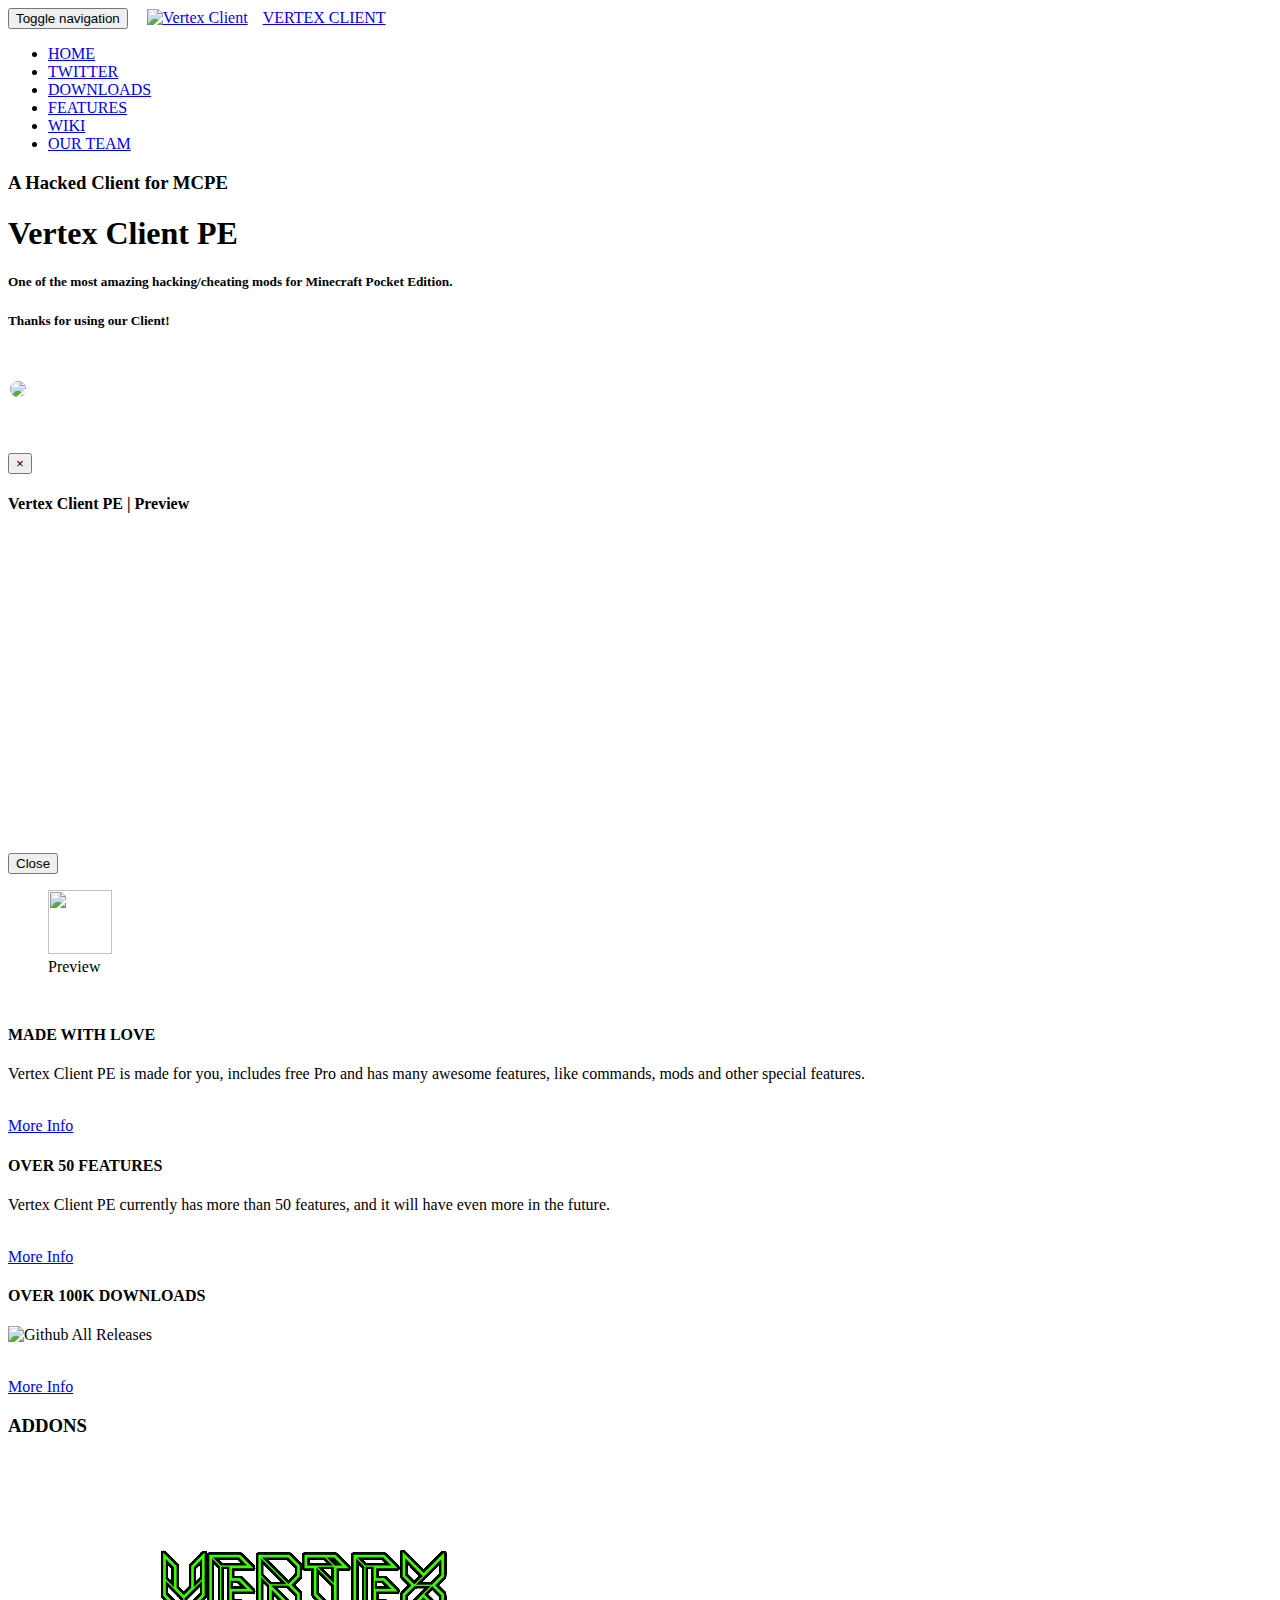
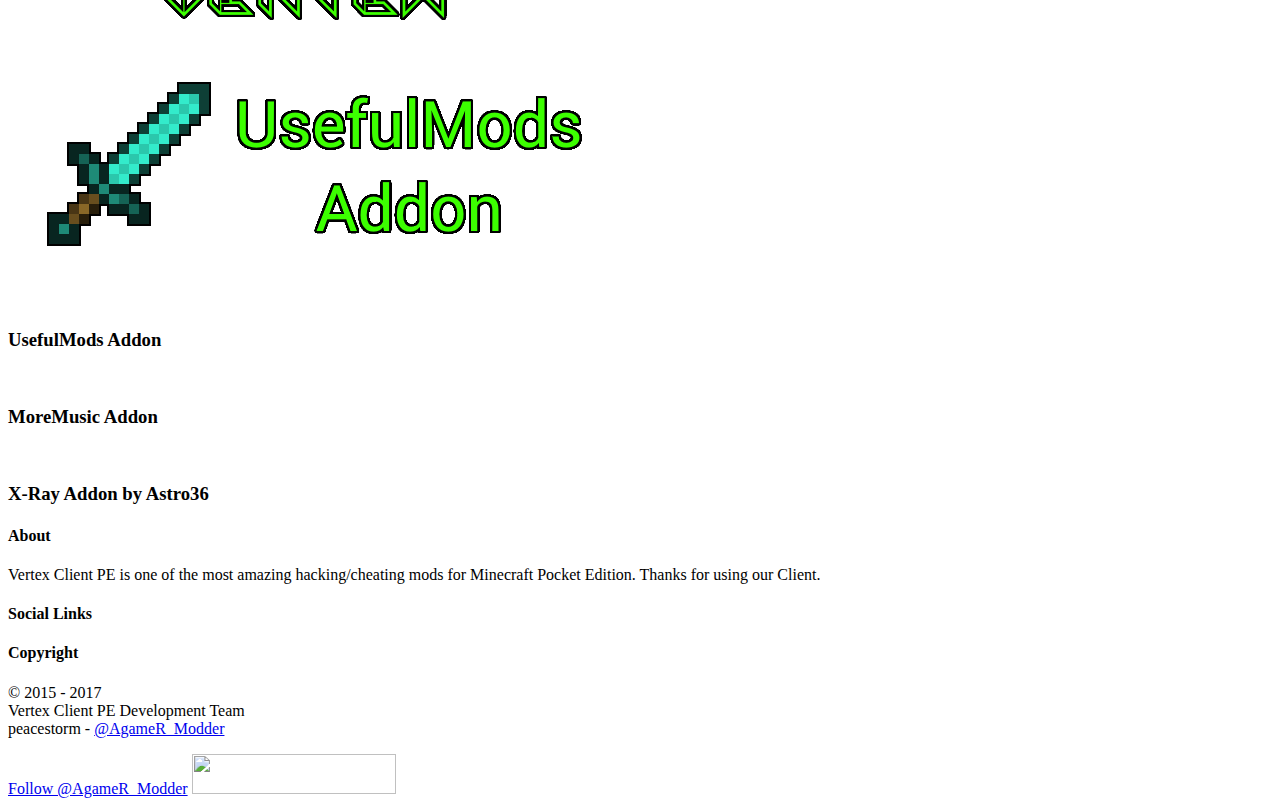
==== index.html @ 974b1dcc "Fix the bug" ====
<!DOCTYPE html>
<html lang="en">

<head>
    <meta charset="utf-8">
    <meta http-equiv="X-UA-Compatible" content="IE=edge">
    <meta name="viewport" content="width=device-width, initial-scale=1">

    <title>Vertex Client - Official Website | Home</title>

    <!-- Chrome, Firefox OS, Opera and Vivaldi -->
    <meta name="theme-color" content="#384452">
    <!-- Windows Phone -->
    <meta name="msapplication-navbutton-color" content="#384452">
    <!-- iOS Safari -->
    <meta name="apple-mobile-web-app-status-bar-style" content="#384452">

    <!-- Bootstrap core CSS -->
    <link href="assets/css/bootstrap.css" rel="stylesheet">

    <!-- Custom styles for this template -->
    <link href="assets/css/style.css" rel="stylesheet">
    <link href="assets/css/font-awesome.min.css" rel="stylesheet">

    <!-- Just for debugging purposes. Don't actually copy this line! -->
    <!--[if lt IE 9]><script src="../../assets/js/ie8-responsive-file-warning.js"></script><![endif]-->

    <!-- HTML5 shim and Respond.js IE8 support of HTML5 elements and media queries -->
    <!--[if lt IE 9]>
      <script src="https://oss.maxcdn.com/libs/html5shiv/3.7.0/html5shiv.js"></script>
      <script src="https://oss.maxcdn.com/libs/respond.js/1.4.2/respond.min.js"></script>
    <![endif]-->
</head>

<body>

    <!-- Fixed navbar -->
    <div class="navbar navbar-default navbar-fixed-top" role="navigation">
        <div class="container">
            <div class="navbar-header">
                <button type="button" class="navbar-toggle" data-toggle="collapse" data-target=".navbar-collapse">
                    <span class="sr-only">Toggle navigation</span>
                    <span class="icon-bar"></span>
                    <span class="icon-bar"></span>
                    <span class="icon-bar"></span>
                </button>
                <a class="navbar-brand" href="index.html" style="padding: 0; padding-left: 15px;"><img src="http://i.imgur.com/cUfxIth.png" alt="Vertex Client" style="margin-right: 15px; width: 50px; height: 50px;">VERTEX CLIENT</a>
            </div>
            <div class="navbar-collapse collapse navbar-right">
                <ul class="nav navbar-nav">
                    <li class="active"><a href="index.html">HOME</a></li>
                    <li><a href="https://twitter.com/VertexHX">TWITTER</a></li>
                    <li><a href="downloads.html">DOWNLOADS</a></li>
                    <li><a href="features.html">FEATURES</a></li>
                    <li><a href="https://github.com/Vertex-Client/Vertex-Client-PE/wiki">WIKI</a></li>
                    <li><a href="our-team.html">OUR TEAM</a></li>
                </ul>
            </div>
            <!--/.nav-collapse -->
        </div>
    </div>

    <!-- *****************************************************************************************************************
	 HEADERWRAP
	 ***************************************************************************************************************** -->
    <div id="headerwrap">
        <div class="container">
            <div class="row">
                <div class="col-lg-8 col-lg-offset-2">
                    <h3>A Hacked Client for MCPE</h3>
                    <h1>Vertex Client PE</h1>
                    <h5>One of the most amazing hacking/cheating mods for Minecraft Pocket Edition.</h5>
                    <h5>Thanks for using our Client!</h5>
                </div>
                <div class="col-lg-8 col-lg-offset-2 himg" style="margin-top: 50px; margin-bottom: 50px;">
                    <img src="http://i.imgur.com/ivgl01j.png" class="img-responsive" style="border: 2px solid #fff; border-radius: 20px;">
                </div>
                <div class="modal fade" id="videoModal" tabindex="-1" role="dialog" aria-labelledby="videoModalLabel" aria-hidden="true">
                    <div class="modal-dialog" role="document">
                        <div class="modal-content">
                            <div class="modal-header">
                                <button type="button" class="close" data-dismiss="modal" aria-label="Close">
                              <span aria-hidden="true">&times;</span>
                            </button>
                                <h4 class="modal-title" id="videoModalLabel">Vertex Client PE | Preview</h4>
                            </div>
                            <div class="modal-body">
                                <iframe width="100%" height="315px" src="https://www.youtube.com/embed/videoseries?list=PLuSVss2c5gJUh0cPza1mr4v6IYGd6njgE" frameborder="0" allowfullscreen></iframe>
                            </div>
                            <div class="modal-footer">
                                <button type="button" class="btn btn-primary" data-dismiss="modal">Close</button>
                            </div>
                        </div>
                    </div>
                </div>
                <div class="col-lg-8 col-lg-offset-2" style="margin-bottom: 50px;">
                    <figure>
                        <img src="http://axiscorporate.com/es/wp-content/themes/axisweb/images/iconos/youtubeCircle.png" class="img-responsive" width="64px" height="64px" data-toggle="modal" data-target="#videoModal">
                        <figcaption>Preview</figcaption>
                    </figure>
                </div>
            </div>
            <!-- /row -->
        </div>
        <!-- /container -->
    </div>
    <!-- /headerwrap -->

    <!-- *****************************************************************************************************************
	 SERVICE LOGOS
	 ***************************************************************************************************************** -->
    <div id="service">
        <div class="container">
            <div class="row centered">
                <div class="col-md-4">
                    <i class="fa fa-heart-o"></i>
                    <h4>MADE WITH LOVE</h4>
                    <p>Vertex Client PE is made for you, includes free Pro and has many awesome features, like commands, mods and other special features.</p>
                    <p><br/><a href="https://github.com/Vertex-Client/Vertex-Client-PE/wiki" class="btn btn-theme">More Info</a></p>
                </div>
                <div class="col-md-4">
                    <i class="fa fa-flask"></i>
                    <h4>OVER 50 FEATURES</h4>
                    <p>Vertex Client PE currently has more than 50 features, and it will have even more in the future.</p>
                    <p><br/><a href="features.html" class="btn btn-theme">More Info</a></p>
                </div>
                <div class="col-md-4">
                    <i class="fa fa-trophy"></i>
                    <h4>OVER 100K DOWNLOADS</h4>
                    <p><img alt="Github All Releases" src="https://img.shields.io/github/downloads/Vertex-Client/Vertex-Client-PE/total.svg" style="height: 40px;"/></p>
                    <p><br/><a href="downloads.html" class="btn btn-theme">More Info</a></p>
                </div>
            </div>
        </div>
        <!--/container -->
    </div>
    <!--/service -->

    <!-- *****************************************************************************************************************
	 PORTFOLIO SECTION
	 ***************************************************************************************************************** -->
    <div id="portfoliowrap">
        <h3>ADDONS</h3>

        <div class="portfolio-centered">
            <div class="recentitems portfolio">
                <div class="portfolio-item graphic-design">
                    <div class="he-wrap tpl6">
                        <img src="http://Vertex-Client.github.io/bootstrap/img/usefulmods.png" alt="">
                        <div class="he-view">
                            <div class="bg a0" data-animate="fadeIn">
                                <h3 class="a1" data-animate="fadeInDown">UsefulMods Addon</h3>
                                <a data-rel="prettyPhoto" href="http://Vertex-Client.github.io/bootstrap/img/usefulmods.png" class="dmbutton a2" data-animate="fadeInUp"><i class="fa fa-search"></i></a>
                                <a href="https://github.com/Vertex-Client/Vertex-Client-PE-UsefulMods-Addon/releases" class="dmbutton a2" data-animate="fadeInUp"><i class="fa fa-link"></i></a>
                            </div>
                            <!-- he bg -->
                        </div>
                        <!-- he view -->
                    </div>
                    <!-- he wrap -->
                </div>
                <!-- end col-12 -->
				<div class="portfolio-item graphic-design">
                    <div class="he-wrap tpl6">
                        <img src="http://Vertex-Client.github.io/bootstrap/img/moremusic.png" alt="">
                        <div class="he-view">
                            <div class="bg a0" data-animate="fadeIn">
                                <h3 class="a1" data-animate="fadeInDown">MoreMusic Addon</h3>
                                <a data-rel="prettyPhoto" href="http://Vertex-Client.github.io/bootstrap/img/moremusic.png" class="dmbutton a2" data-animate="fadeInUp"><i class="fa fa-search"></i></a>
                                <a href="https://github.com/Vertex-Client/Vertex-Client-PE-MoreMusic-Addon/releases" class="dmbutton a2" data-animate="fadeInUp"><i class="fa fa-link"></i></a>
                            </div>
                            <!-- he bg -->
                        </div>
                        <!-- he view -->
                    </div>
                    <!-- he wrap -->
                </div>
                <!-- end col-12 -->
				<div class="portfolio-item graphic-design">
                    <div class="he-wrap tpl6">
                        <img src="http://www.kidzwood.com/picz/xray.jpg" alt="">
                        <div class="he-view">
                            <div class="bg a0" data-animate="fadeIn">
                                <h3 class="a1" data-animate="fadeInDown">X-Ray Addon by Astro36</h3>
                                <a data-rel="prettyPhoto" href="http://www.kidzwood.com/picz/xray.jpg" class="dmbutton a2" data-animate="fadeInUp"><i class="fa fa-search"></i></a>
                                <a href="https://github.com/Astro36/Vertex-Client-PE-Addons/releases" class="dmbutton a2" data-animate="fadeInUp"><i class="fa fa-link"></i></a>
                            </div>
                            <!-- he bg -->
                        </div>
                        <!-- he view -->
                    </div>
                    <!-- he wrap -->
                </div>
                <!-- end col-12 -->
            </div>
            <!-- portfolio -->
        </div>
        <!-- portfolio container -->
    </div>
    <!--/Portfoliowrap -->

    <!-- *****************************************************************************************************************
	 FOOTER
	 ***************************************************************************************************************** -->
    <div id="footerwrap">
        <div class="container">
            <div class="row">
                <div class="col-lg-4">
                    <h4>About</h4>
                    <div class="hline-w"></div>
                    <p>Vertex Client PE is one of the most amazing hacking/cheating mods for Minecraft Pocket Edition. Thanks for using our Client.</p>
                </div>
                <div class="col-lg-4">
                    <h4>Social Links</h4>
                    <div class="hline-w"></div>
                    <p>
                        <a href="http://youtube.com/c/AgameR_Gaming/"><i class="fa fa-youtube"></i></a>
                        <a href="https://twitter.com/VertexHX"><i class="fa fa-twitter"></i></a>
                    </p>
                </div>
                <div class="col-lg-4">
                    <h4>Copyright</h4>
                    <div class="hline-w"></div>
                    <p>
                        © 2015 - 2017<br/>
                        Vertex Client PE Development Team<br/>
                        peacestorm - <a href="https://twitter.com/AgameR_Modder">@AgameR_Modder</a><br/>
                    </p>
                    <a href="https://twitter.com/AgameR_Modder" class="twitter-follow-button" data-show-count="false">Follow @AgameR_Modder</a>
                    <script>!function(d,s,id){var js,fjs=d.getElementsByTagName(s)[0],p=/^http:/.test(d.location)?'http':'https';if(!d.getElementById(id)){js=d.createElement(s);js.id=id;js.src=p+'://platform.twitter.com/widgets.js';fjs.parentNode.insertBefore(js,fjs);}}(document, 'script', 'twitter-wjs');</script>
                    <a href="https://www.patreon.com/bePatron?u=4445395&redirect_uri=https%3A%2F%2Fwww.patreon.com%2FbePatron%3Fu%3D4445395">
                        <img height="40" width="204" src="https://s3-us-west-1.amazonaws.com/widget-images/become-patron-widget-medium%402x.png">
                    </a>
                </div>

            </div>
            <!--/row -->
        </div>
        <!--/container -->
    </div>
    <!--/footerwrap -->

    <!-- Bootstrap core JavaScript
    ================================================== -->
    <!-- Placed at the end of the document so the pages load faster -->
    <script src="https://ajax.googleapis.com/ajax/libs/jquery/1.11.0/jquery.min.js"></script>
    <script src="assets/js/bootstrap.min.js"></script>
    <script src="assets/js/retina-1.1.0.js"></script>
    <script src="assets/js/jquery.hoverdir.js"></script>
    <script src="assets/js/jquery.hoverex.min.js"></script>
    <script src="assets/js/jquery.prettyPhoto.js"></script>
    <script src="assets/js/jquery.isotope.min.js"></script>
    <script src="assets/js/custom.js"></script>

    <script>
        // Portfolio
        (function ($) {
            "use strict";
            var $container = $('.portfolio'),
                $items = $container.find('.portfolio-item'),
                portfolioLayout = 'fitRows';
            if ($container.hasClass('portfolio-centered')) {
                portfolioLayout = 'masonry';
            }
            $container.isotope({
                filter: '*',
                animationEngine: 'best-available',
                layoutMode: portfolioLayout,
                animationOptions: {
                    duration: 750,
                    easing: 'linear',
                    queue: false
                },
                masonry: {}
            }, refreshWaypoints());

            function refreshWaypoints() {
                setTimeout(function () {}, 1000);
            }
            $('nav.portfolio-filter ul a').on('click', function () {
                var selector = $(this).attr('data-filter');
                $container.isotope({
                    filter: selector
                }, refreshWaypoints());
                $('nav.portfolio-filter ul a').removeClass('active');
                $(this).addClass('active');
                return false;
            });

            function getColumnNumber() {
                var winWidth = $(window).width(),
                    columnNumber = 1;
                /*if (winWidth > 1200) {
                    columnNumber = 5;
                } else if (winWidth > 950) {
                    columnNumber = 4;
                } else */if (winWidth > 600) {
                    columnNumber = 3;
                } else if (winWidth > 400) {
                    columnNumber = 2;
                } else if (winWidth > 250) {
                    columnNumber = 1;
                }
                return columnNumber;
            }

            function setColumns() {
                var winWidth = $(window).width(),
                    columnNumber = getColumnNumber(),
                    itemWidth = Math.floor(winWidth / columnNumber);
                $container.find('.portfolio-item').each(function () {
                    $(this).css({
                        width: itemWidth + 'px'
                    });
                });
            }

            function setPortfolio() {
                setColumns();
                $container.isotope('reLayout');
            }
            $container.imagesLoaded(function () {
                setPortfolio();
            });
            $(window).on('resize', function () {
                setPortfolio();
            });
        })(jQuery);
    </script>
</body>

</html>
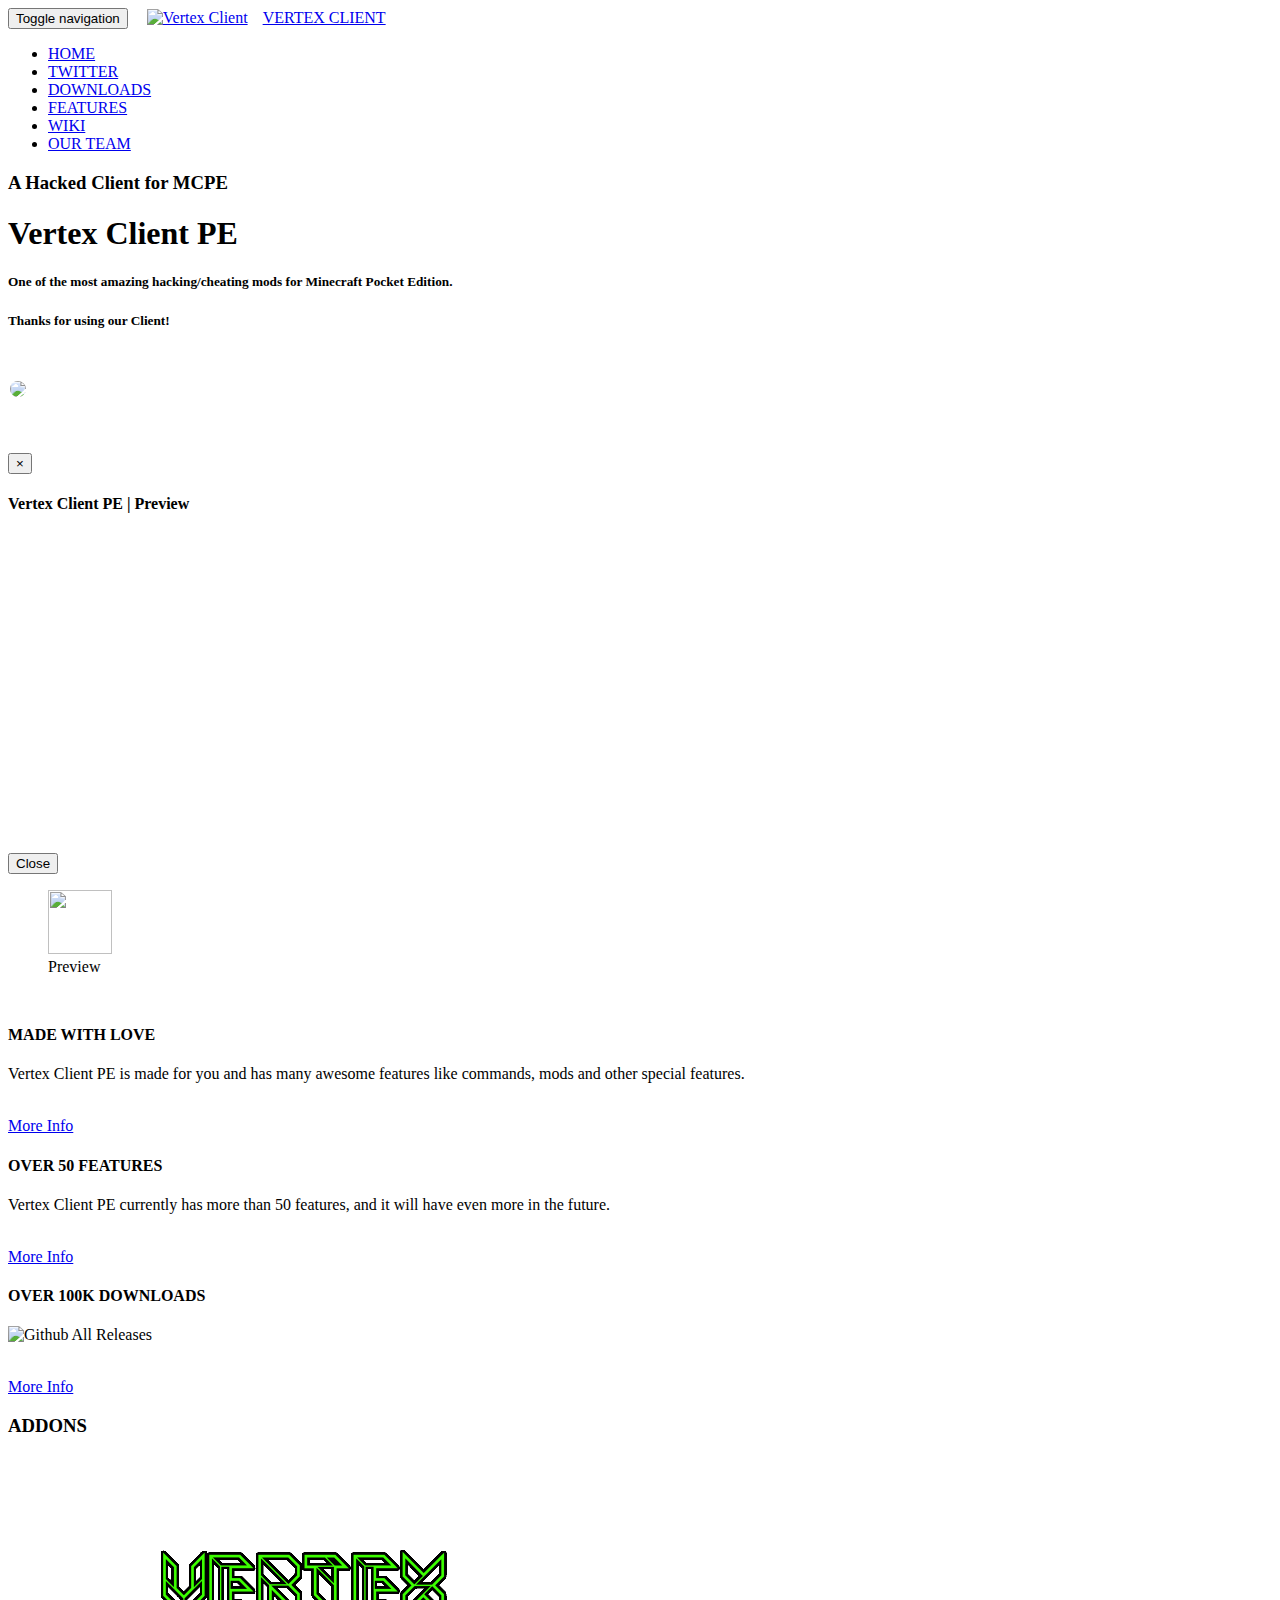
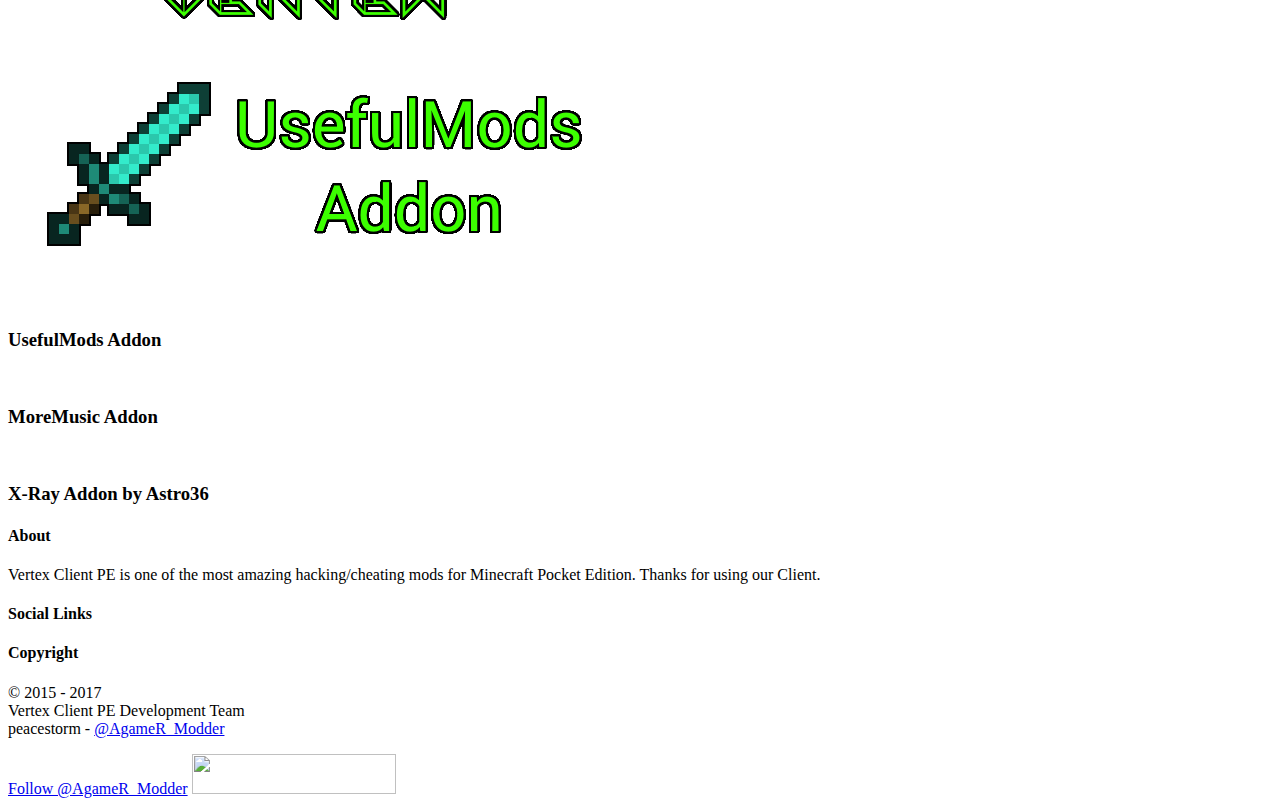
==== commit fc91aeb9: "Update index.html" ====
--- a/index.html
+++ b/index.html
@@ -95,7 +95,7 @@
                 </div>
                 <div class="col-lg-8 col-lg-offset-2" style="margin-bottom: 50px;">
                     <figure>
-                        <img src="http://axiscorporate.com/es/wp-content/themes/axisweb/images/iconos/youtubeCircle.png" class="img-responsive" width="64px" height="64px" data-toggle="modal" data-target="#videoModal">
+                        <img src="./assets/img/youtube_play.png" class="img-responsive" width="64px" height="64px" data-toggle="modal" data-target="#videoModal">
                         <figcaption>Preview</figcaption>
                     </figure>
                 </div>
@@ -115,7 +115,7 @@
                 <div class="col-md-4">
                     <i class="fa fa-heart-o"></i>
                     <h4>MADE WITH LOVE</h4>
-                    <p>Vertex Client PE is made for you, includes free Pro and has many awesome features, like commands, mods and other special features.</p>
+                    <p>Vertex Client PE is made for you and has many awesome features like commands, mods and other special features.</p>
                     <p><br/><a href="https://github.com/Vertex-Client/Vertex-Client-PE/wiki" class="btn btn-theme">More Info</a></p>
                 </div>
                 <div class="col-md-4">
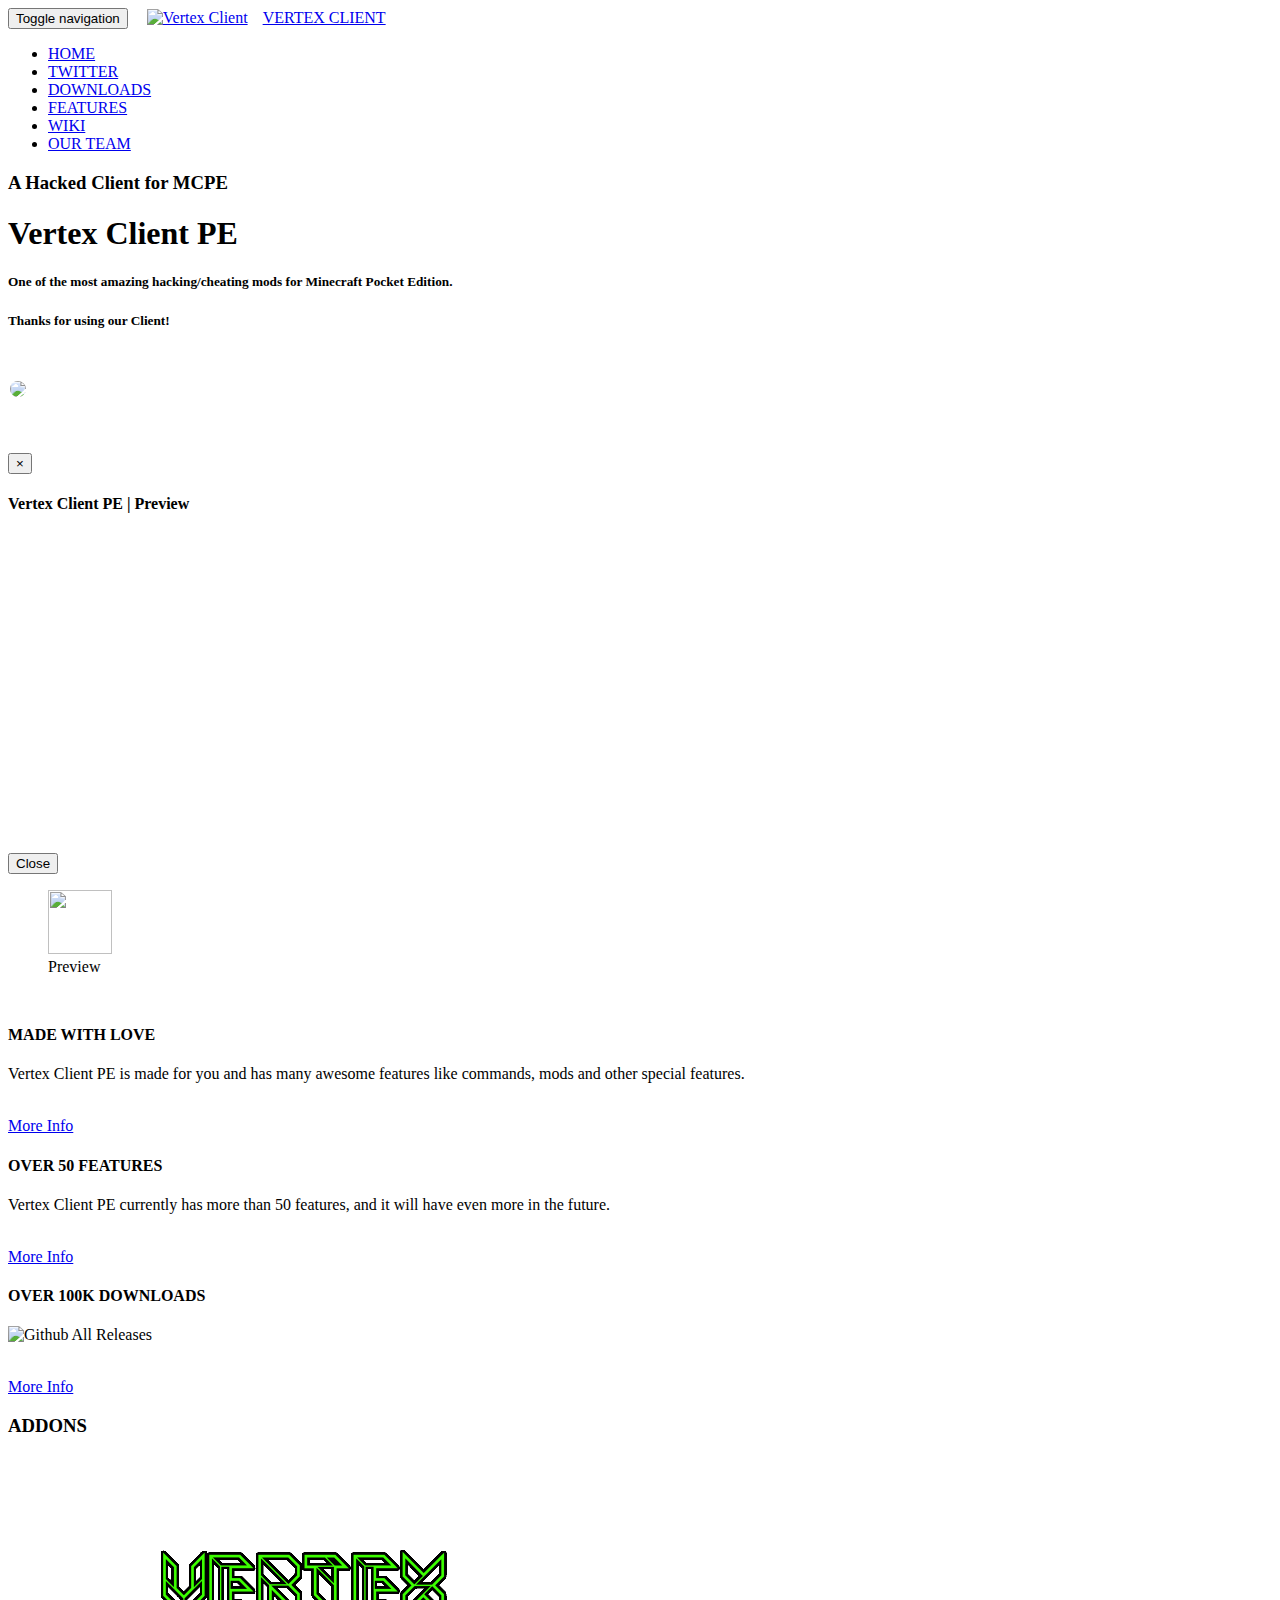
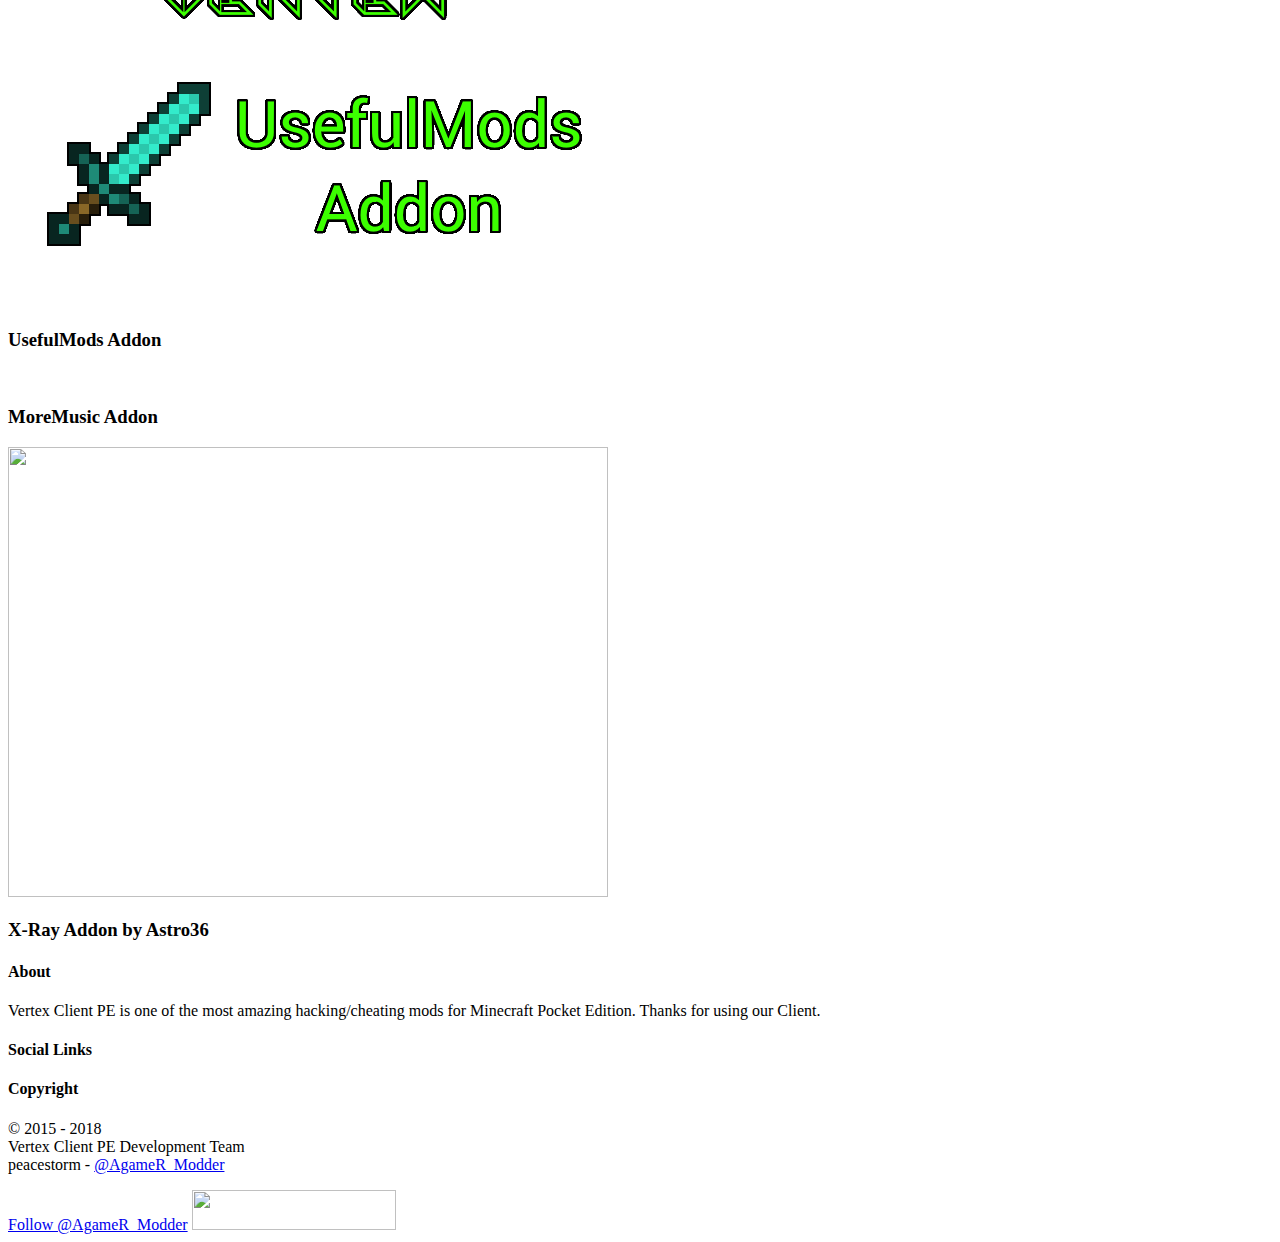
==== commit 940e2a57: "Fix x-ray image size" ====
--- a/index.html
+++ b/index.html
@@ -178,7 +178,7 @@
                 <!-- end col-12 -->
 				<div class="portfolio-item graphic-design">
                     <div class="he-wrap tpl6">
-                        <img src="http://www.kidzwood.com/picz/xray.jpg" alt="">
+                        <img src="http://www.kidzwood.com/picz/xray.jpg" width="600px" height="450px" alt="">
                         <div class="he-view">
                             <div class="bg a0" data-animate="fadeIn">
                                 <h3 class="a1" data-animate="fadeInDown">X-Ray Addon by Astro36</h3>
@@ -222,7 +222,7 @@
                     <h4>Copyright</h4>
                     <div class="hline-w"></div>
                     <p>
-                        © 2015 - 2017<br/>
+                        © 2015 - 2018<br/>
                         Vertex Client PE Development Team<br/>
                         peacestorm - <a href="https://twitter.com/AgameR_Modder">@AgameR_Modder</a><br/>
                     </p>
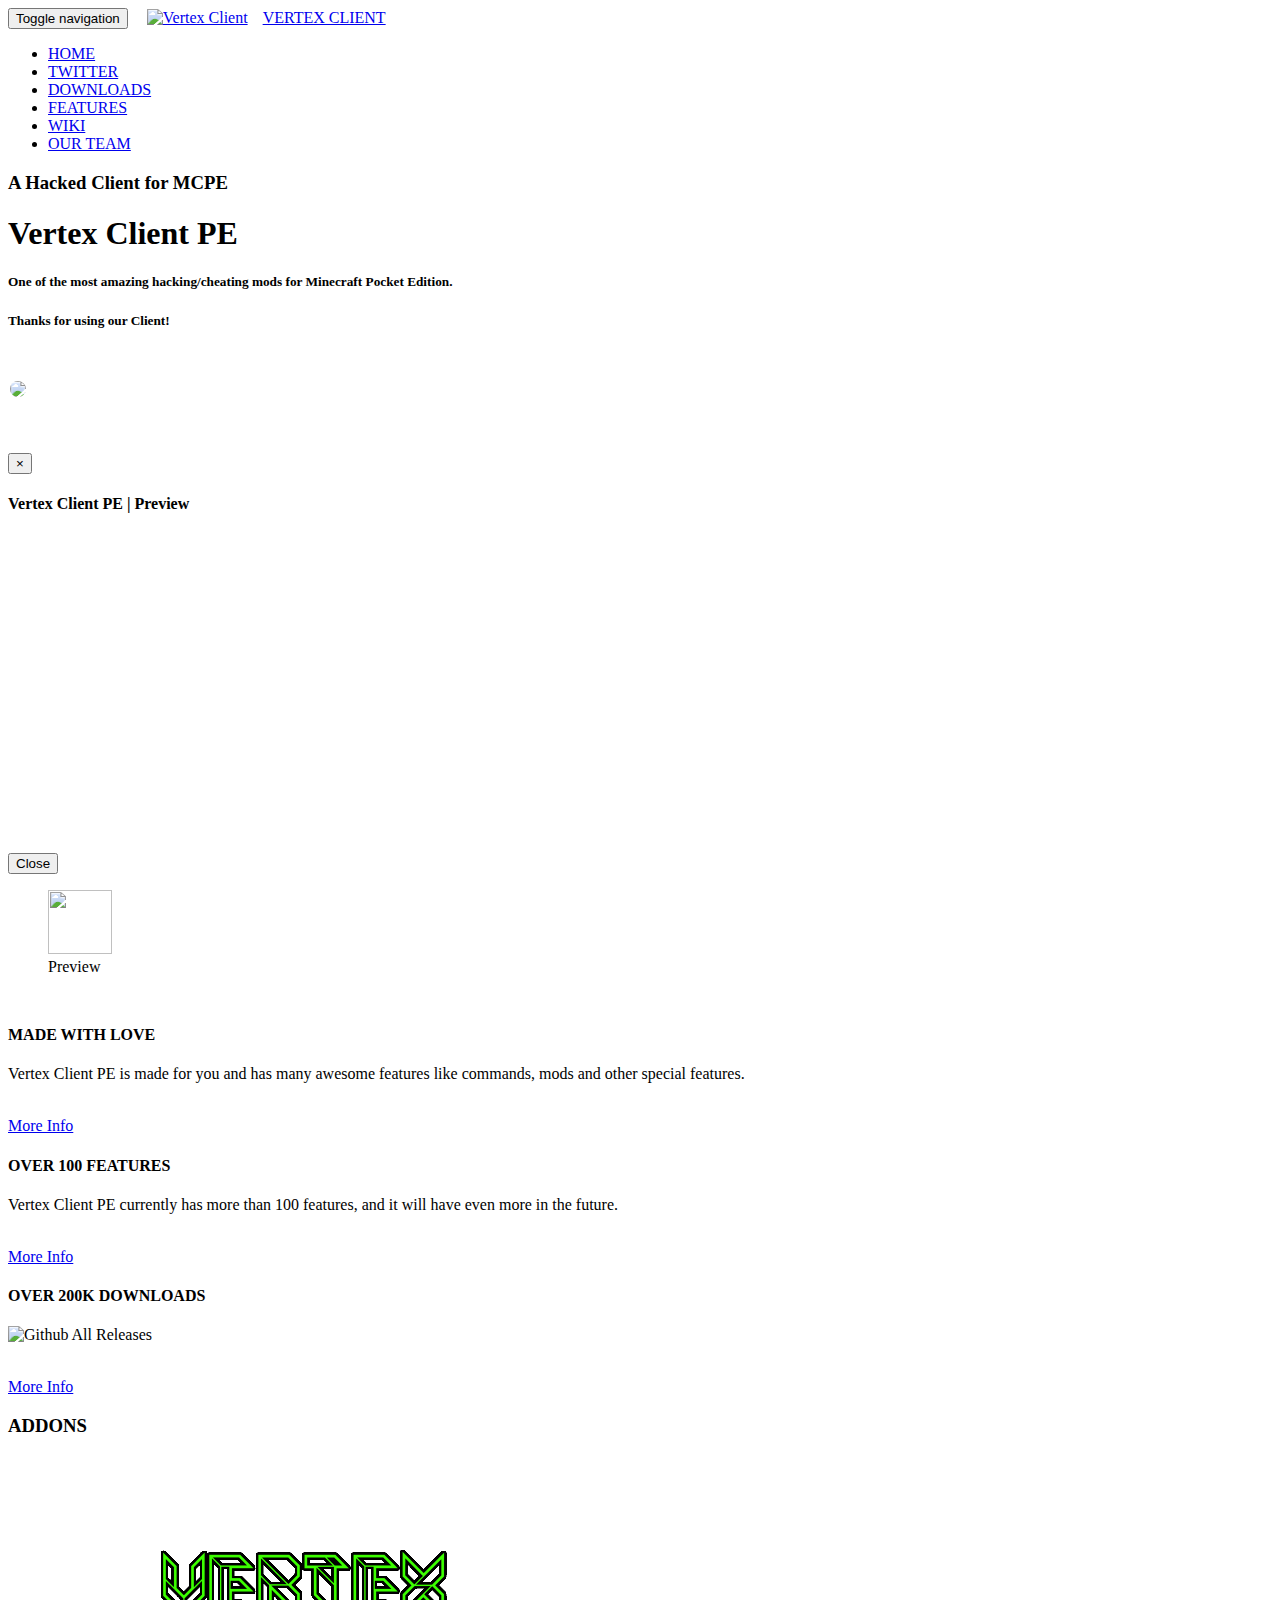
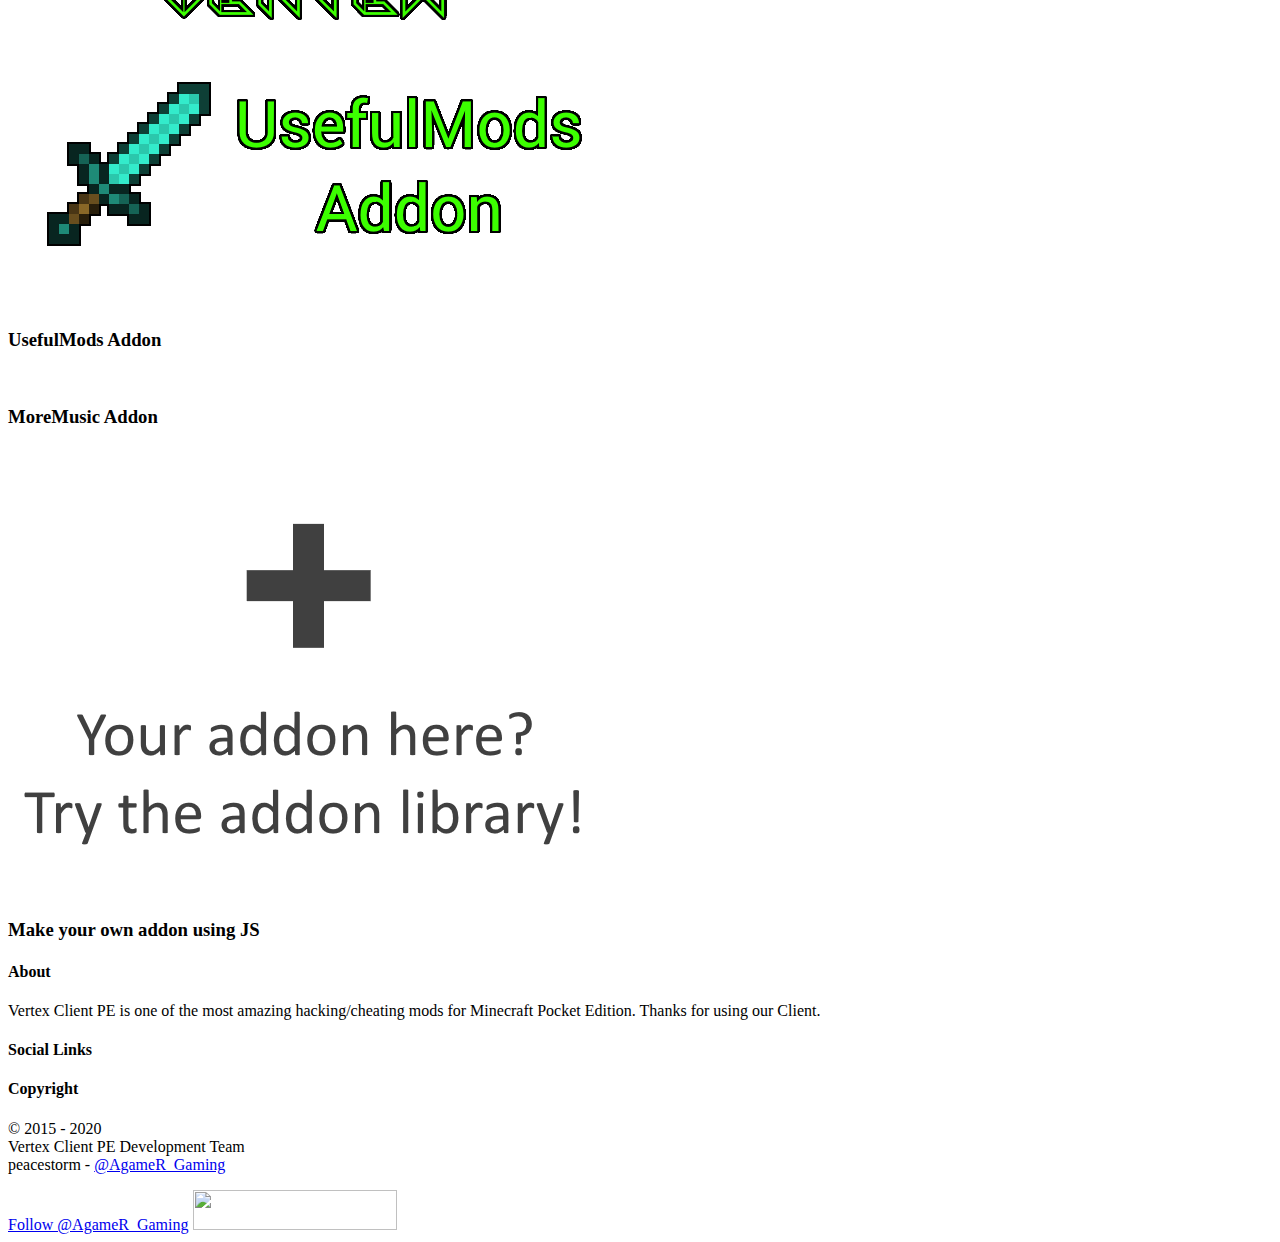
==== commit ad7e6b81: "Update vx icon source" ====
--- a/index.html
+++ b/index.html
@@ -14,6 +14,28 @@
     <meta name="msapplication-navbutton-color" content="#384452">
     <!-- iOS Safari -->
     <meta name="apple-mobile-web-app-status-bar-style" content="#384452">
+	
+	<!-- Favicon and mobile icons -->
+	<link rel="apple-touch-icon" sizes="180x180" href="../assets/img/favicon/apple-touch-icon.png">
+	<link rel="icon" type="image/png" sizes="32x32" href="../assets/img/favicon/favicon-32x32.png">
+	<link rel="icon" type="image/png" sizes="16x16" href="../assets/img/favicon/favicon-16x16.png">
+	<link rel="manifest" href="../assets/img/favicon/site.webmanifest">
+	<link rel="mask-icon" href="../assets/img/favicon/safari-pinned-tab.svg" color="#5bbad5">
+	<link rel="shortcut icon" href="../assets/img/favicon/favicon.ico">
+	<meta name="msapplication-TileColor" content="#279406">
+	<meta name="msapplication-config" content="../assets/img/favicon/browserconfig.xml">
+	<meta name="theme-color" content="#ffffff">
+	
+	<!-- Favicon and mobile icons -->
+	<link rel="apple-touch-icon" sizes="180x180" href="../assets/img/favicon/apple-touch-icon.png">
+	<link rel="icon" type="image/png" sizes="32x32" href="../assets/img/favicon/favicon-32x32.png">
+	<link rel="icon" type="image/png" sizes="16x16" href="../assets/img/favicon/favicon-16x16.png">
+	<link rel="manifest" href="../assets/img/favicon/site.webmanifest">
+	<link rel="mask-icon" href="../assets/img/favicon/safari-pinned-tab.svg" color="#5bbad5">
+	<link rel="shortcut icon" href="../assets/img/favicon/favicon.ico">
+	<meta name="msapplication-TileColor" content="#279406">
+	<meta name="msapplication-config" content="../assets/img/favicon/browserconfig.xml">
+	<meta name="theme-color" content="#ffffff">
 
     <!-- Bootstrap core CSS -->
     <link href="assets/css/bootstrap.css" rel="stylesheet">
@@ -44,7 +66,7 @@
                     <span class="icon-bar"></span>
                     <span class="icon-bar"></span>
                 </button>
-                <a class="navbar-brand" href="index.html" style="padding: 0; padding-left: 15px;"><img src="http://i.imgur.com/cUfxIth.png" alt="Vertex Client" style="margin-right: 15px; width: 50px; height: 50px;">VERTEX CLIENT</a>
+                <a class="navbar-brand" href="index.html" style="padding: 0; padding-left: 15px;"><img src="./assets/img/vx_icon.png" alt="Vertex Client" style="margin-right: 15px; width: 50px; height: 50px;">VERTEX CLIENT</a>
             </div>
             <div class="navbar-collapse collapse navbar-right">
                 <ul class="nav navbar-nav">
@@ -73,7 +95,7 @@
                     <h5>Thanks for using our Client!</h5>
                 </div>
                 <div class="col-lg-8 col-lg-offset-2 himg" style="margin-top: 50px; margin-bottom: 50px;">
-                    <img src="http://i.imgur.com/ivgl01j.png" class="img-responsive" style="border: 2px solid #fff; border-radius: 20px;">
+                    <img src="assets/img/vertex_logo_website.png" class="img-responsive" style="border: 2px solid #fff; border-radius: 20px;">
                 </div>
                 <div class="modal fade" id="videoModal" tabindex="-1" role="dialog" aria-labelledby="videoModalLabel" aria-hidden="true">
                     <div class="modal-dialog" role="document">
@@ -120,14 +142,14 @@
                 </div>
                 <div class="col-md-4">
                     <i class="fa fa-flask"></i>
-                    <h4>OVER 50 FEATURES</h4>
-                    <p>Vertex Client PE currently has more than 50 features, and it will have even more in the future.</p>
+                    <h4>OVER 100 FEATURES</h4>
+                    <p>Vertex Client PE currently has more than 100 features, and it will have even more in the future.</p>
                     <p><br/><a href="features.html" class="btn btn-theme">More Info</a></p>
                 </div>
                 <div class="col-md-4">
                     <i class="fa fa-trophy"></i>
-                    <h4>OVER 100K DOWNLOADS</h4>
-                    <p><img alt="Github All Releases" src="https://img.shields.io/github/downloads/Vertex-Client/Vertex-Client-PE/total.svg" style="height: 40px;"/></p>
+                    <h4>OVER 200K DOWNLOADS</h4>
+                    <p><img alt="Github All Releases" src="https://img.shields.io/github/downloads/Vertex-Client/Vertex-Client-PE/total.svg" style="height: 42px;"/></p>
                     <p><br/><a href="downloads.html" class="btn btn-theme">More Info</a></p>
                 </div>
             </div>
@@ -146,12 +168,13 @@
             <div class="recentitems portfolio">
                 <div class="portfolio-item graphic-design">
                     <div class="he-wrap tpl6">
-                        <img src="http://Vertex-Client.github.io/bootstrap/img/usefulmods.png" alt="">
+                        <img src="./bootstrap/img/usefulmods.png" alt="">
                         <div class="he-view">
                             <div class="bg a0" data-animate="fadeIn">
                                 <h3 class="a1" data-animate="fadeInDown">UsefulMods Addon</h3>
-                                <a data-rel="prettyPhoto" href="http://Vertex-Client.github.io/bootstrap/img/usefulmods.png" class="dmbutton a2" data-animate="fadeInUp"><i class="fa fa-search"></i></a>
-                                <a href="https://github.com/Vertex-Client/Vertex-Client-PE-UsefulMods-Addon/releases" class="dmbutton a2" data-animate="fadeInUp"><i class="fa fa-link"></i></a>
+                                <a data-rel="prettyPhoto" href="./bootstrap/img/usefulmods.png" class="dmbutton a2" data-animate="fadeInUp"><i class="fa fa-search"></i></a>
+				<a href="https://github.com/Vertex-Client/Vertex-Client-PE-UsefulMods-Addon/" class="dmbutton a2" data-animate="fadeInUp"><i class="fa fa-code"></i></a>
+                                <a href="https://github.com/Vertex-Client/Vertex-Client-PE-UsefulMods-Addon/releases" class="dmbutton a2" data-animate="fadeInUp"><i class="fa fa-download"></i></a>
                             </div>
                             <!-- he bg -->
                         </div>
@@ -162,12 +185,13 @@
                 <!-- end col-12 -->
 				<div class="portfolio-item graphic-design">
                     <div class="he-wrap tpl6">
-                        <img src="http://Vertex-Client.github.io/bootstrap/img/moremusic.png" alt="">
+                        <img src="./bootstrap/img/moremusic.png" alt="">
                         <div class="he-view">
                             <div class="bg a0" data-animate="fadeIn">
                                 <h3 class="a1" data-animate="fadeInDown">MoreMusic Addon</h3>
-                                <a data-rel="prettyPhoto" href="http://Vertex-Client.github.io/bootstrap/img/moremusic.png" class="dmbutton a2" data-animate="fadeInUp"><i class="fa fa-search"></i></a>
-                                <a href="https://github.com/Vertex-Client/Vertex-Client-PE-MoreMusic-Addon/releases" class="dmbutton a2" data-animate="fadeInUp"><i class="fa fa-link"></i></a>
+                                <a data-rel="prettyPhoto" href="./bootstrap/img/moremusic.png" class="dmbutton a2" data-animate="fadeInUp"><i class="fa fa-search"></i></a>
+                                <a href="https://github.com/Vertex-Client/Vertex-Client-PE-MoreMusic-Addon/" class="dmbutton a2" data-animate="fadeInUp"><i class="fa fa-code"></i></a>
+				<!--<a href="https://github.com/Vertex-Client/Vertex-Client-PE-MoreMusic-Addon/releases" class="dmbutton a2" data-animate="fadeInUp"><i class="fa fa-download"></i></a>-->
                             </div>
                             <!-- he bg -->
                         </div>
@@ -178,12 +202,12 @@
                 <!-- end col-12 -->
 				<div class="portfolio-item graphic-design">
                     <div class="he-wrap tpl6">
-                        <img src="http://www.kidzwood.com/picz/xray.jpg" width="600px" height="450px" alt="">
+                        <img src="./bootstrap/img/tryaddon.png" width="600px" height="450px" alt="">
                         <div class="he-view">
                             <div class="bg a0" data-animate="fadeIn">
-                                <h3 class="a1" data-animate="fadeInDown">X-Ray Addon by Astro36</h3>
-                                <a data-rel="prettyPhoto" href="http://www.kidzwood.com/picz/xray.jpg" class="dmbutton a2" data-animate="fadeInUp"><i class="fa fa-search"></i></a>
-                                <a href="https://github.com/Astro36/Vertex-Client-PE-Addons/releases" class="dmbutton a2" data-animate="fadeInUp"><i class="fa fa-link"></i></a>
+                                <h3 class="a1" data-animate="fadeInDown">Make your own addon using JS</h3>
+                                <a data-rel="prettyPhoto" href="./bootstrap/img/tryaddon.png" class="dmbutton a2" data-animate="fadeInUp"><i class="fa fa-search"></i></a>
+                                <a href="https://github.com/Vertex-Client/Vertex-Client-PE-Addon-Library" class="dmbutton a2" data-animate="fadeInUp"><i class="fa fa-link"></i></a>
                             </div>
                             <!-- he bg -->
                         </div>
@@ -222,11 +246,11 @@
                     <h4>Copyright</h4>
                     <div class="hline-w"></div>
                     <p>
-                        © 2015 - 2018<br/>
+                        © 2015 - 2020<br/>
                         Vertex Client PE Development Team<br/>
-                        peacestorm - <a href="https://twitter.com/AgameR_Modder">@AgameR_Modder</a><br/>
+                        peacestorm - <a href="https://twitter.com/AgameR_Gaming">@AgameR_Gaming</a><br/>
                     </p>
-                    <a href="https://twitter.com/AgameR_Modder" class="twitter-follow-button" data-show-count="false">Follow @AgameR_Modder</a>
+                    <a href="https://twitter.com/AgameR_Gaming" class="twitter-follow-button" data-show-count="false">Follow @AgameR_Gaming</a>
                     <script>!function(d,s,id){var js,fjs=d.getElementsByTagName(s)[0],p=/^http:/.test(d.location)?'http':'https';if(!d.getElementById(id)){js=d.createElement(s);js.id=id;js.src=p+'://platform.twitter.com/widgets.js';fjs.parentNode.insertBefore(js,fjs);}}(document, 'script', 'twitter-wjs');</script>
                     <a href="https://www.patreon.com/bePatron?u=4445395&redirect_uri=https%3A%2F%2Fwww.patreon.com%2FbePatron%3Fu%3D4445395">
                         <img height="40" width="204" src="https://s3-us-west-1.amazonaws.com/widget-images/become-patron-widget-medium%402x.png">
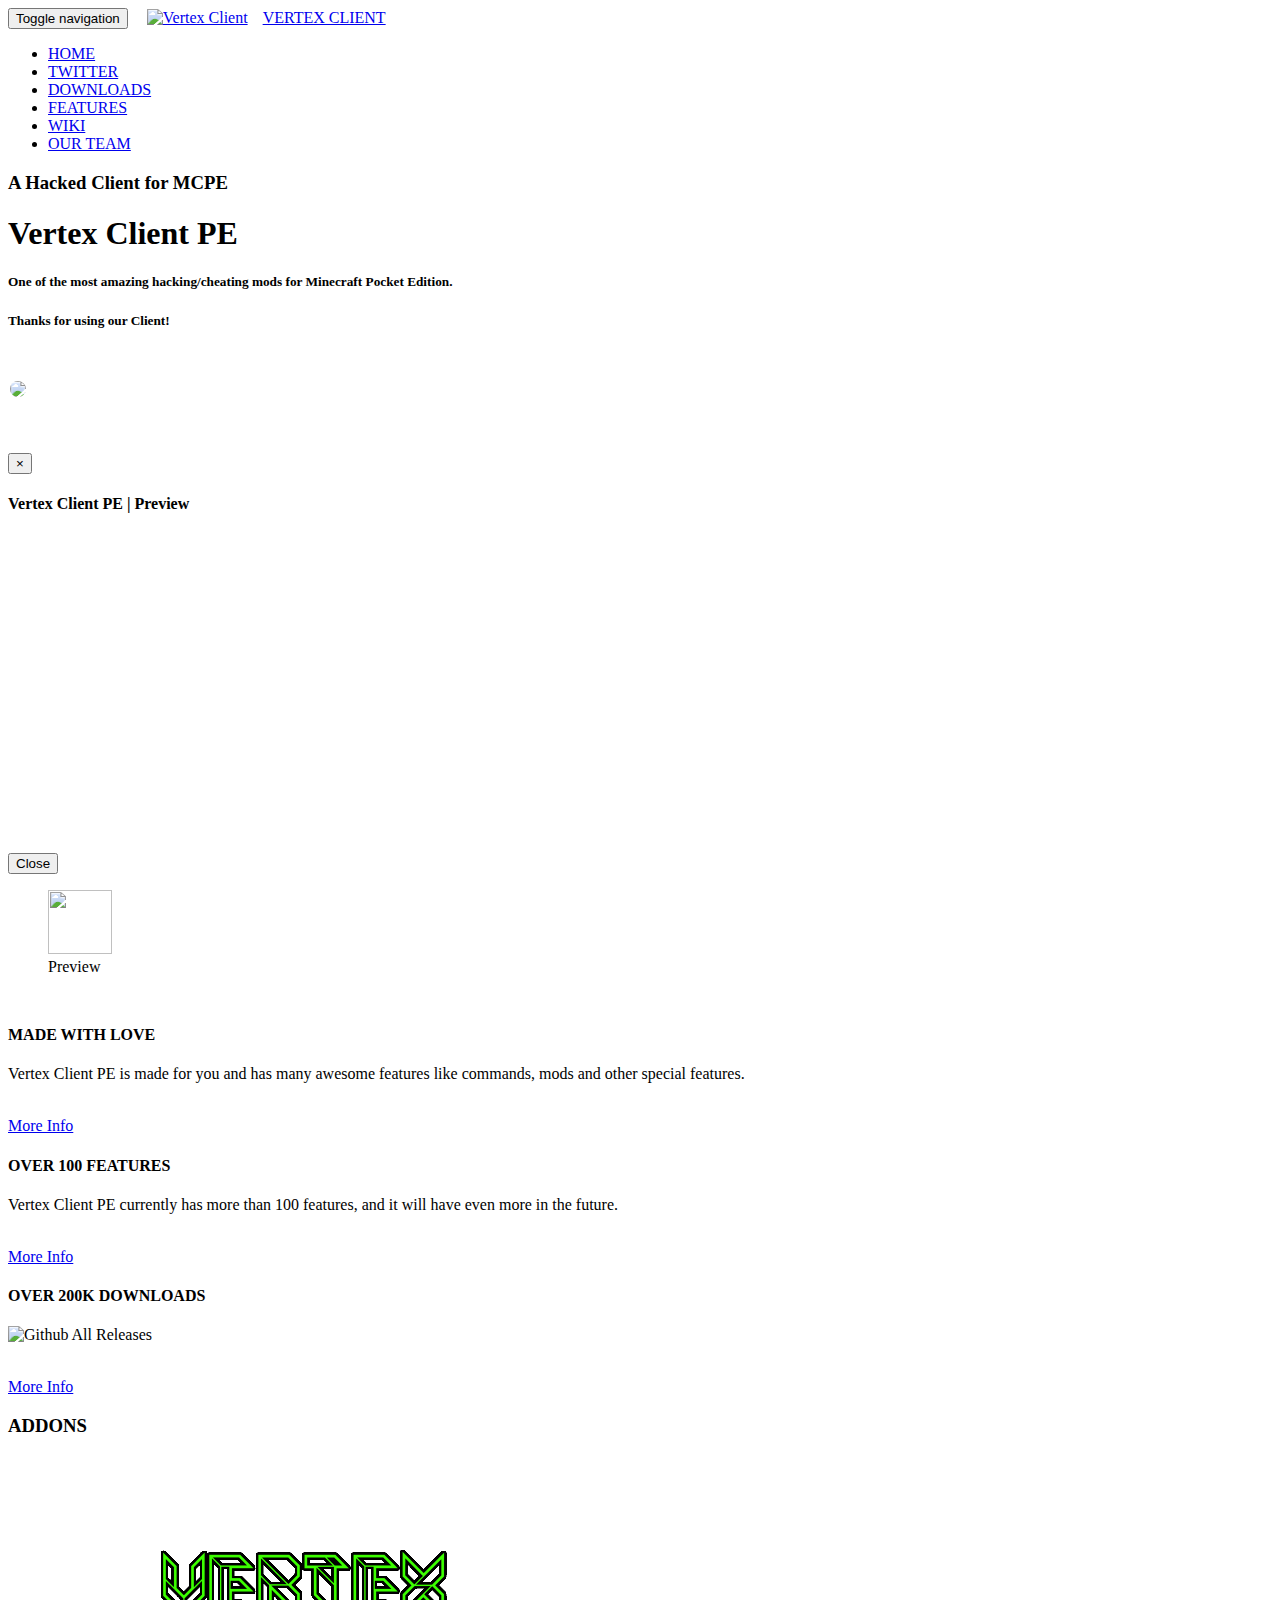
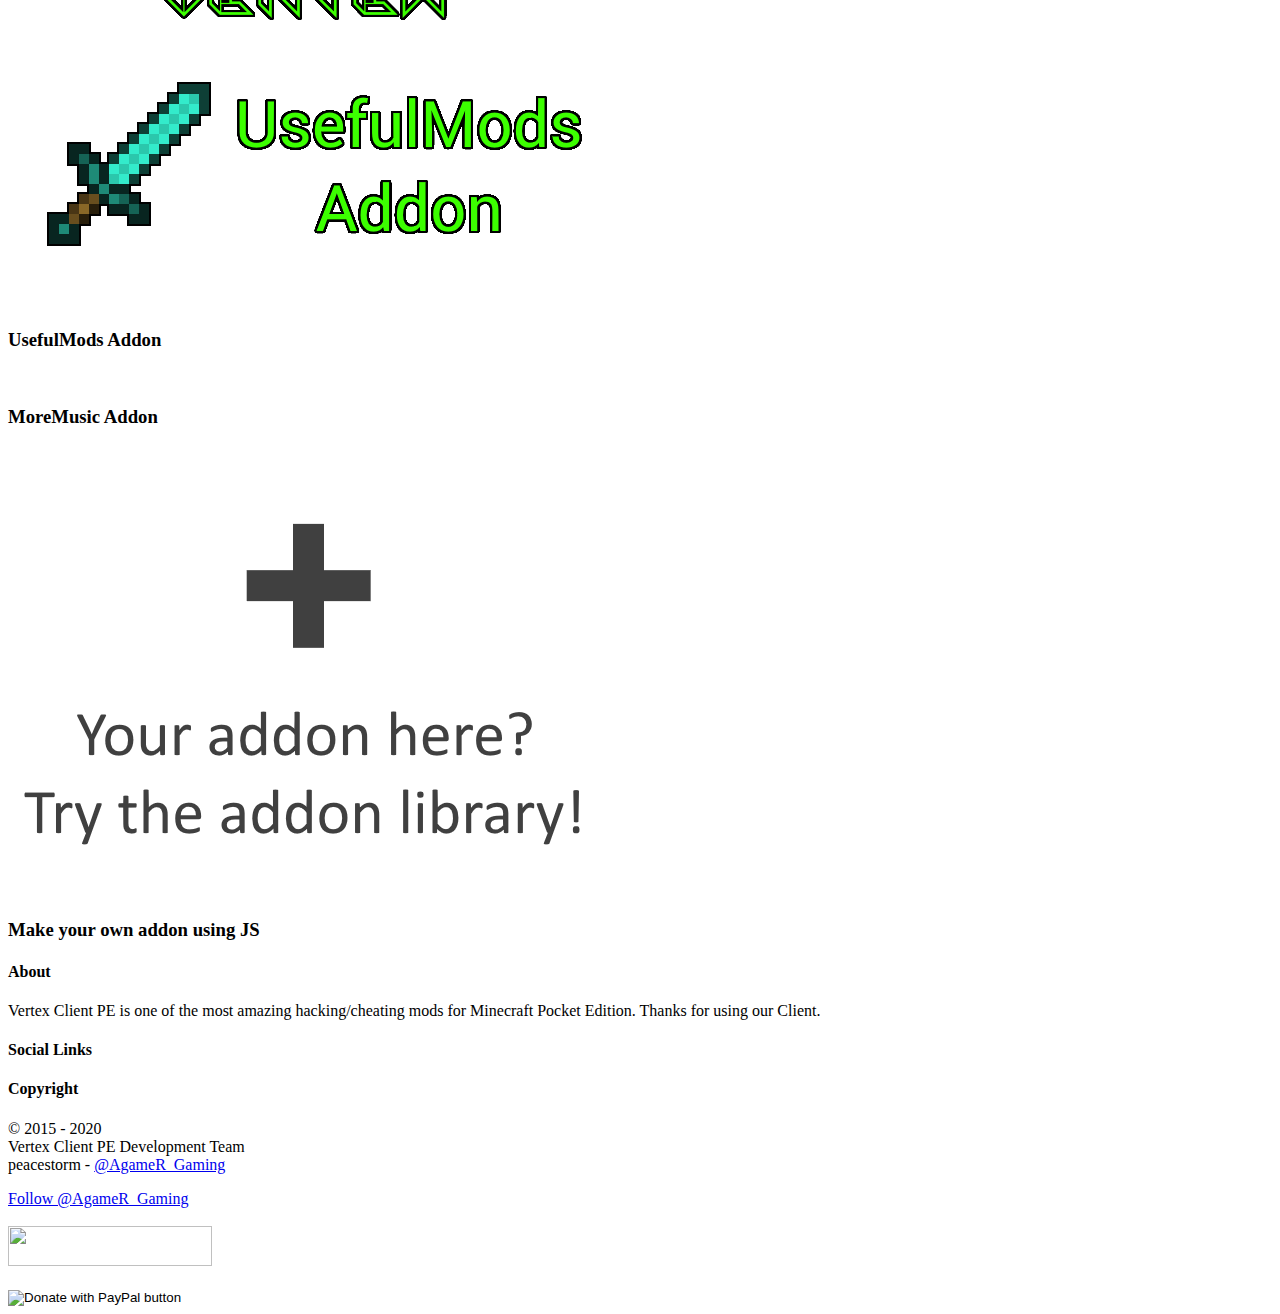
==== commit bf409f26: "Update index.html" ====
--- a/index.html
+++ b/index.html
@@ -252,9 +252,19 @@
                     </p>
                     <a href="https://twitter.com/AgameR_Gaming" class="twitter-follow-button" data-show-count="false">Follow @AgameR_Gaming</a>
                     <script>!function(d,s,id){var js,fjs=d.getElementsByTagName(s)[0],p=/^http:/.test(d.location)?'http':'https';if(!d.getElementById(id)){js=d.createElement(s);js.id=id;js.src=p+'://platform.twitter.com/widgets.js';fjs.parentNode.insertBefore(js,fjs);}}(document, 'script', 'twitter-wjs');</script>
-                    <a href="https://www.patreon.com/bePatron?u=4445395&redirect_uri=https%3A%2F%2Fwww.patreon.com%2FbePatron%3Fu%3D4445395">
+                    <br><br>
+					<a href="https://www.patreon.com/bePatron?u=4445395&redirect_uri=https%3A%2F%2Fwww.patreon.com%2FbePatron%3Fu%3D4445395">
                         <img height="40" width="204" src="https://s3-us-west-1.amazonaws.com/widget-images/become-patron-widget-medium%402x.png">
                     </a>
+					<br><br>
+					<form action="https://www.paypal.com/cgi-bin/webscr" method="post" target="_top">
+					<input type="hidden" name="cmd" value="_donations" />
+					<input type="hidden" name="business" value="rjanse48@gmail.com" />
+					<input type="hidden" name="item_name" value="Vertex development" />
+					<input type="hidden" name="currency_code" value="EUR" />
+					<input type="image" src="https://www.paypalobjects.com/en_US/NL/i/btn/btn_donateCC_LG.gif" border="0" name="submit" title="PayPal - The safer, easier way to pay online!" alt="Donate with PayPal button" />
+					<img alt="" border="0" src="https://www.paypal.com/en_NL/i/scr/pixel.gif" width="1" height="1" />
+					</form>
                 </div>
 
             </div>
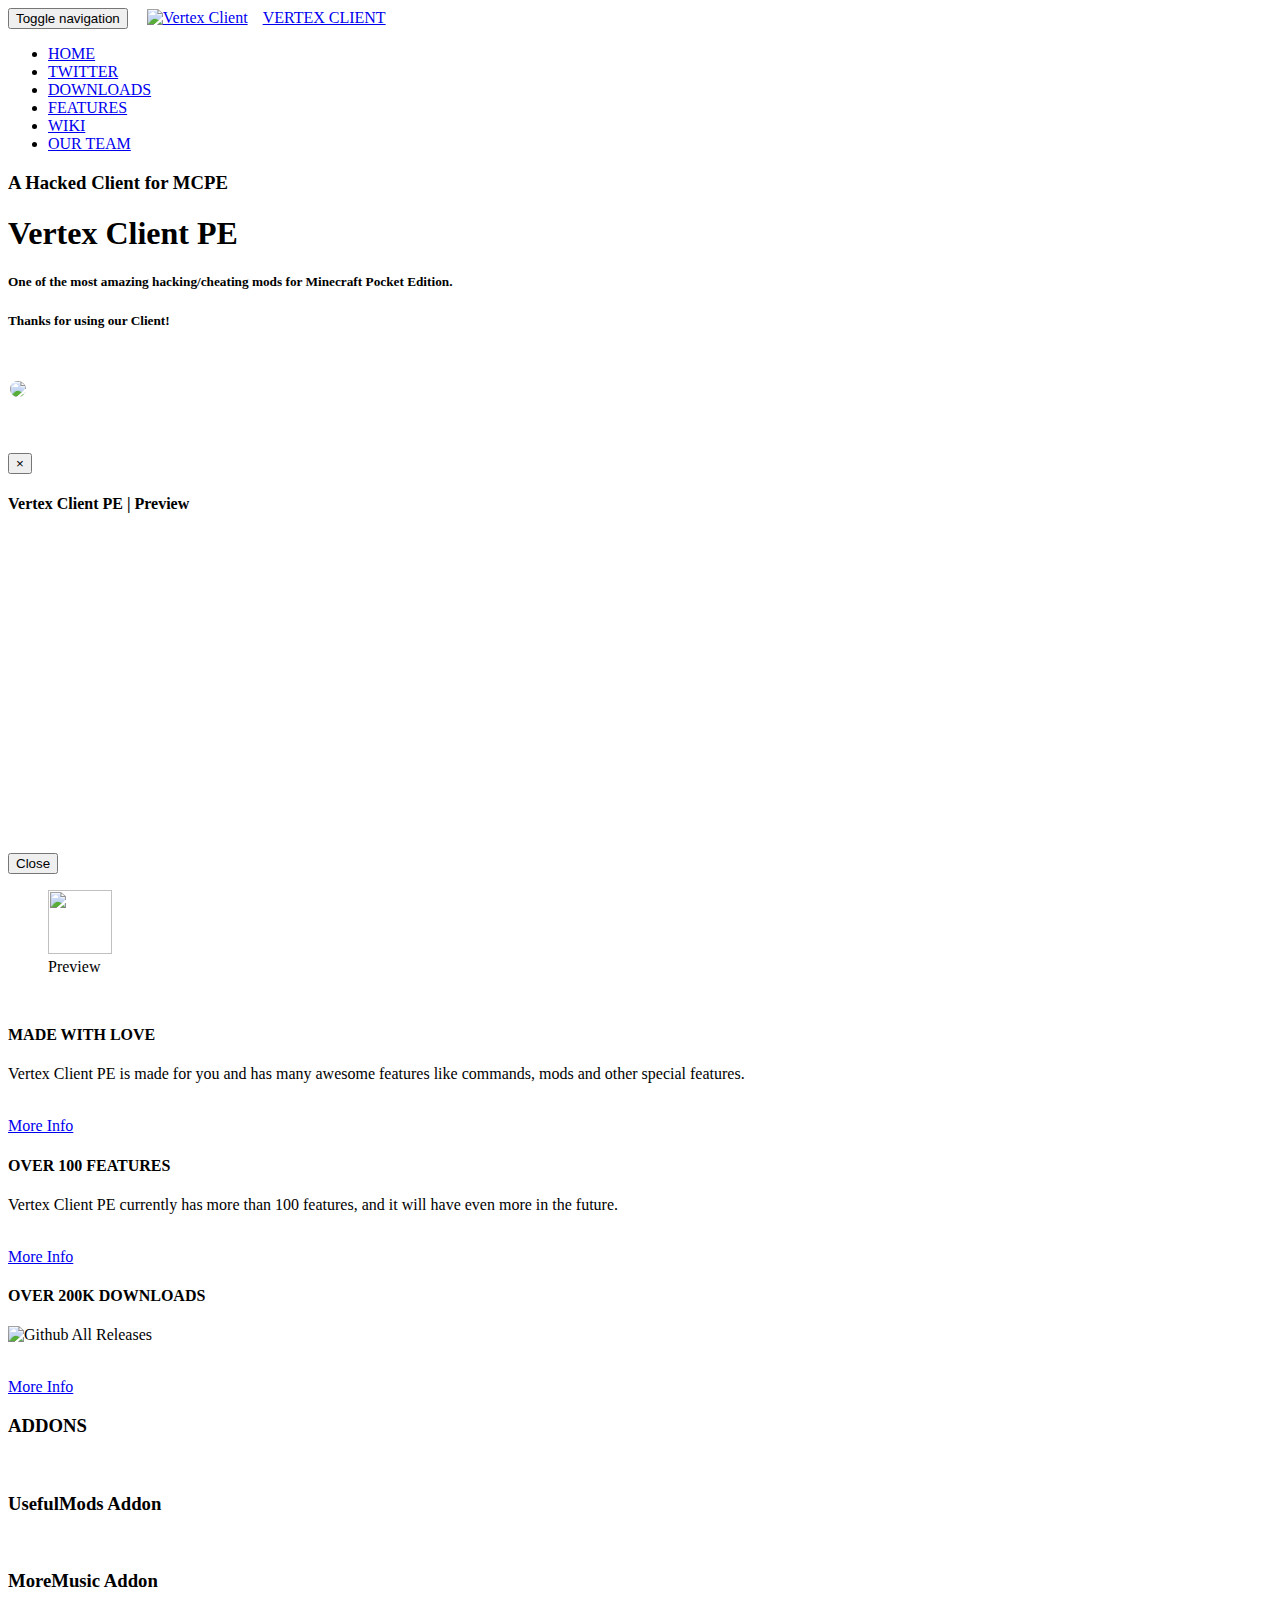
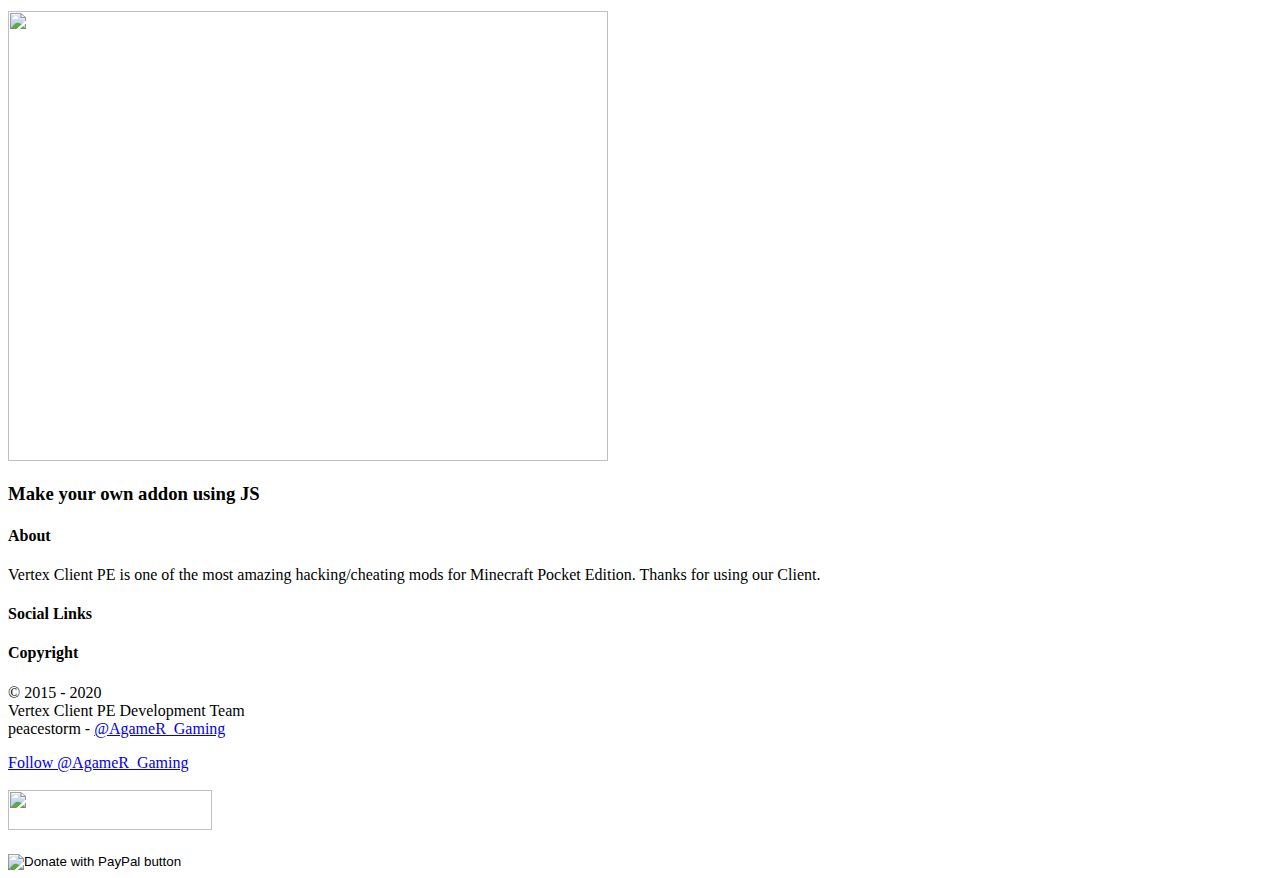
==== commit 528b4d13: "Update index and features (move images from imgur to GitHub)" ====
--- a/index.html
+++ b/index.html
@@ -144,13 +144,13 @@
                     <i class="fa fa-flask"></i>
                     <h4>OVER 100 FEATURES</h4>
                     <p>Vertex Client PE currently has more than 100 features, and it will have even more in the future.</p>
-                    <p><br/><a href="features.html" class="btn btn-theme">More Info</a></p>
+                    <p><br/><a href="./features.html" class="btn btn-theme">More Info</a></p>
                 </div>
                 <div class="col-md-4">
                     <i class="fa fa-trophy"></i>
                     <h4>OVER 200K DOWNLOADS</h4>
                     <p><img alt="Github All Releases" src="https://img.shields.io/github/downloads/Vertex-Client/Vertex-Client-PE/total.svg" style="height: 42px;"/></p>
-                    <p><br/><a href="downloads.html" class="btn btn-theme">More Info</a></p>
+                    <p><br/><a href="./downloads.html" class="btn btn-theme">More Info</a></p>
                 </div>
             </div>
         </div>
@@ -168,12 +168,12 @@
             <div class="recentitems portfolio">
                 <div class="portfolio-item graphic-design">
                     <div class="he-wrap tpl6">
-                        <img src="./bootstrap/img/usefulmods.png" alt="">
+                        <img src="./assets/img/usefulmods.png" alt="">
                         <div class="he-view">
                             <div class="bg a0" data-animate="fadeIn">
                                 <h3 class="a1" data-animate="fadeInDown">UsefulMods Addon</h3>
-                                <a data-rel="prettyPhoto" href="./bootstrap/img/usefulmods.png" class="dmbutton a2" data-animate="fadeInUp"><i class="fa fa-search"></i></a>
-				<a href="https://github.com/Vertex-Client/Vertex-Client-PE-UsefulMods-Addon/" class="dmbutton a2" data-animate="fadeInUp"><i class="fa fa-code"></i></a>
+                                <a data-rel="prettyPhoto" href="./assets/img/usefulmods.png" class="dmbutton a2" data-animate="fadeInUp"><i class="fa fa-search"></i></a>
+								<a href="https://github.com/Vertex-Client/Vertex-Client-PE-UsefulMods-Addon/" class="dmbutton a2" data-animate="fadeInUp"><i class="fa fa-code"></i></a>
                                 <a href="https://github.com/Vertex-Client/Vertex-Client-PE-UsefulMods-Addon/releases" class="dmbutton a2" data-animate="fadeInUp"><i class="fa fa-download"></i></a>
                             </div>
                             <!-- he bg -->
@@ -185,13 +185,13 @@
                 <!-- end col-12 -->
 				<div class="portfolio-item graphic-design">
                     <div class="he-wrap tpl6">
-                        <img src="./bootstrap/img/moremusic.png" alt="">
+                        <img src="./assets/img/moremusic.png" alt="">
                         <div class="he-view">
                             <div class="bg a0" data-animate="fadeIn">
                                 <h3 class="a1" data-animate="fadeInDown">MoreMusic Addon</h3>
-                                <a data-rel="prettyPhoto" href="./bootstrap/img/moremusic.png" class="dmbutton a2" data-animate="fadeInUp"><i class="fa fa-search"></i></a>
+                                <a data-rel="prettyPhoto" href="./assets/img/moremusic.png" class="dmbutton a2" data-animate="fadeInUp"><i class="fa fa-search"></i></a>
                                 <a href="https://github.com/Vertex-Client/Vertex-Client-PE-MoreMusic-Addon/" class="dmbutton a2" data-animate="fadeInUp"><i class="fa fa-code"></i></a>
-				<!--<a href="https://github.com/Vertex-Client/Vertex-Client-PE-MoreMusic-Addon/releases" class="dmbutton a2" data-animate="fadeInUp"><i class="fa fa-download"></i></a>-->
+								<!--<a href="https://github.com/Vertex-Client/Vertex-Client-PE-MoreMusic-Addon/releases" class="dmbutton a2" data-animate="fadeInUp"><i class="fa fa-download"></i></a>-->
                             </div>
                             <!-- he bg -->
                         </div>
@@ -202,11 +202,11 @@
                 <!-- end col-12 -->
 				<div class="portfolio-item graphic-design">
                     <div class="he-wrap tpl6">
-                        <img src="./bootstrap/img/tryaddon.png" width="600px" height="450px" alt="">
+                        <img src="./assets/img/tryaddon.png" width="600px" height="450px" alt="">
                         <div class="he-view">
                             <div class="bg a0" data-animate="fadeIn">
                                 <h3 class="a1" data-animate="fadeInDown">Make your own addon using JS</h3>
-                                <a data-rel="prettyPhoto" href="./bootstrap/img/tryaddon.png" class="dmbutton a2" data-animate="fadeInUp"><i class="fa fa-search"></i></a>
+                                <a data-rel="prettyPhoto" href="./assets/img/tryaddon.png" class="dmbutton a2" data-animate="fadeInUp"><i class="fa fa-search"></i></a>
                                 <a href="https://github.com/Vertex-Client/Vertex-Client-PE-Addon-Library" class="dmbutton a2" data-animate="fadeInUp"><i class="fa fa-link"></i></a>
                             </div>
                             <!-- he bg -->
